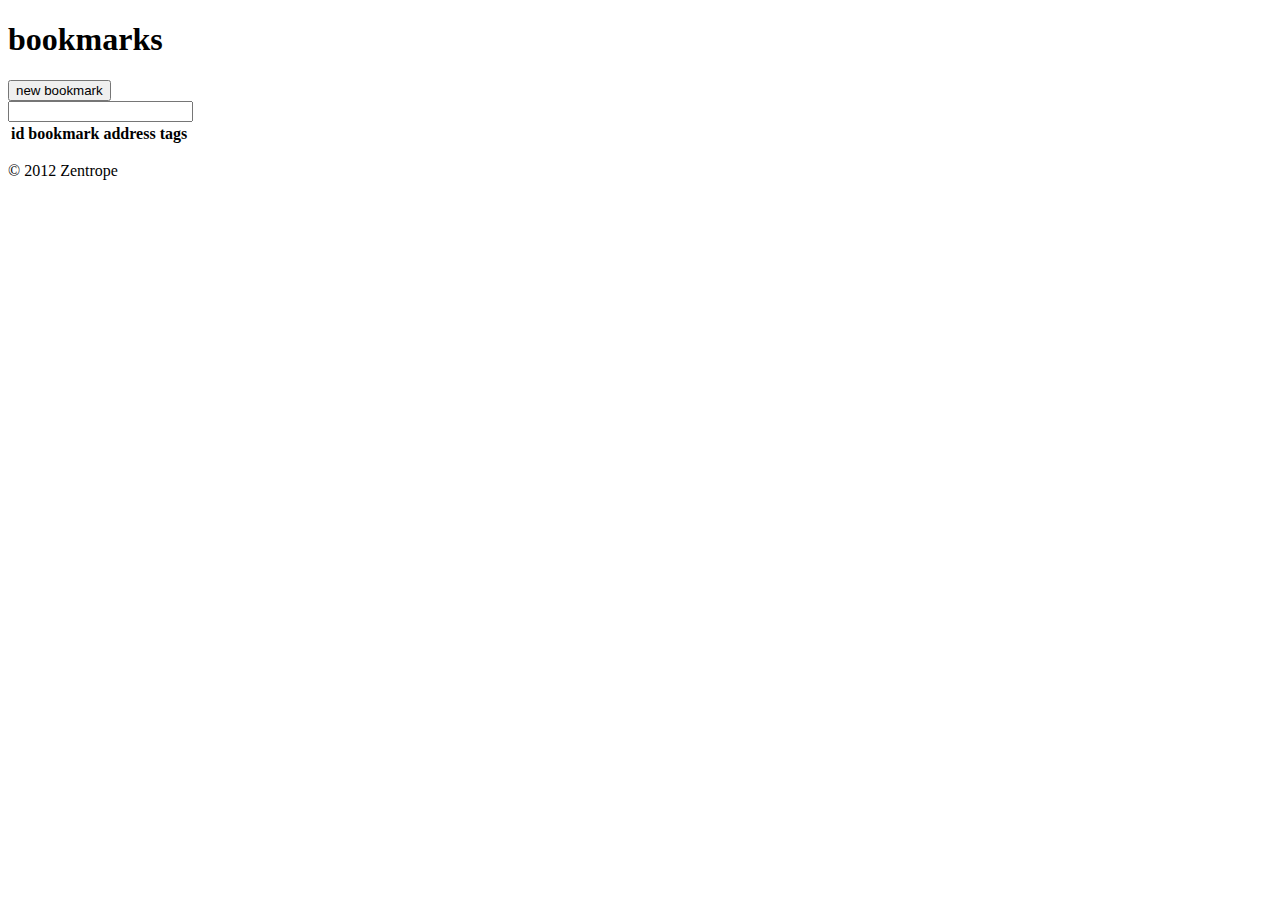
==== resources/public/bm/html/index.html @ 9dac0ac4 "Rudimentary cookie/auth handling." ====
<!DOCTYPE html>
<html lang="en">

  <head>
    <title>Bookmarks</title>
    <script type="text/javascript" src="http://code.jquery.com/jquery-1.7.2.min.js"></script>
    <script type="text/javascript" src="/bm/js/bm.js"></script>
    <link rel="stylesheet" type="text/css" href="/bm/css/reset.css"/>
    <link rel="stylesheet" type="text/css" href="/bm/css/bm.css"/>
  </head>

  <body>
    <div id="content">

      <div id="header">
        <h1>bookmarks</h1>
      </div>

      <div id="bm-tool">

        <div id="bm-functions">
          <button id="bm-new">new bookmark</button>
        </div>

        <div id="bm-search">
          <input id="search-terms"/>
        </div>

        <div id="bm-form" style="display: none;">
          <form id="bm-form-itself">
            <label for="bm-url">
              <span class="prompt">Bookmark URL:</span>
              <span class="widget"><input id="bm-url"/></span>
            </label>
            <label for="bm-title">
              <span class="prompt">Description:</span>
              <span class="widget"><input id="bm-title"/></span>
            </label>
            <label for="bm-tags">
              <span class="prompt">Tags:</span>
              <span class="widget"><input id="bm-tags"/></span>
            </label>
            <div id="bm-form-buttons">
              <button id="bm-add">add</button>
              <button id="bm-cancel">cancel</button>
            </div>
          </form>
        </div>
      </div>

      <div id="bm-list">
        <table id="bm-table">
          <tr id="bm-table-header">
            <th>id</th>
            <th>bookmark</th>
            <th>address</th>
            <th>tags</th>
          </tr>
        </table>
      </div>
      <div id="footer">
        <p>&copy; 2012 Zentrope</p>
      </div>
    </div>
  </body>
</html>
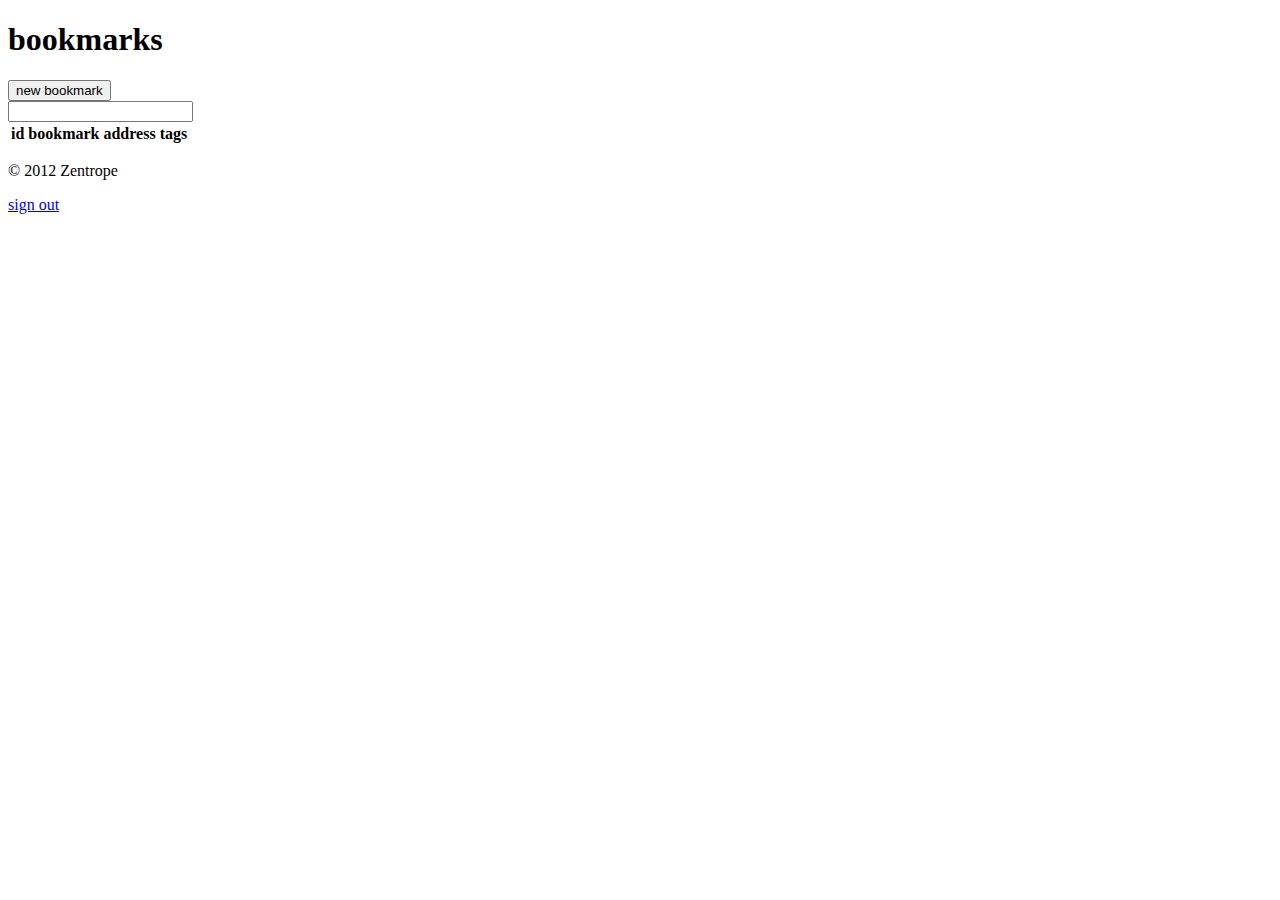
==== commit e534698b: "Can now log in. Messy, but functional." ====
--- a/resources/public/bm/html/index.html
+++ b/resources/public/bm/html/index.html
@@ -60,6 +60,7 @@
       </div>
       <div id="footer">
         <p>&copy; 2012 Zentrope</p>
+        <p><a href="/bm/logout/">sign out</a></p>
       </div>
     </div>
   </body>
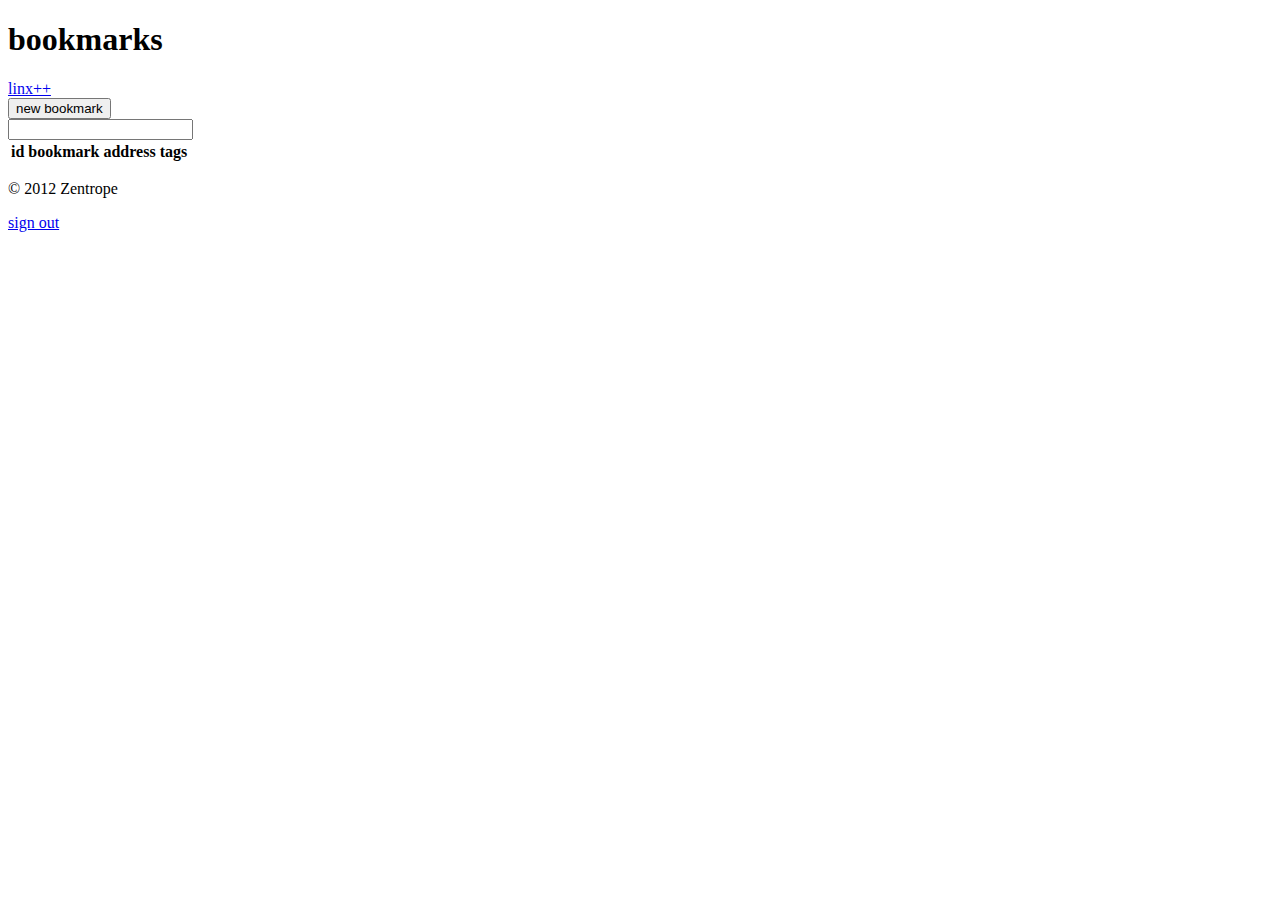
==== commit c9b73fd4: "Some work towards a bookmarklet." ====
--- a/resources/public/bm/html/index.html
+++ b/resources/public/bm/html/index.html
@@ -16,6 +16,14 @@
         <h1>bookmarks</h1>
       </div>
 
+      <div id="bookmarklet">
+        <a href="javascript:(function() {
+                   var jsCode = document.createElement('script');
+                   jsCode.id='a1-code';
+                   jsCode.setAttribute('src', 'http://linx.entity.local/bm/js/bookmarklet.js');
+                   document.body.appendChild(jsCode);
+                 }());" title="linx">linx++</a>
+      </div>
       <div id="bm-tool">
 
         <div id="bm-functions">
@@ -40,6 +48,8 @@
               <span class="prompt">Tags:</span>
               <span class="widget"><input id="bm-tags"/></span>
             </label>
+            <div id="bm-form-errors">
+            </div>
             <div id="bm-form-buttons">
               <button id="bm-add">add</button>
               <button id="bm-cancel">cancel</button>
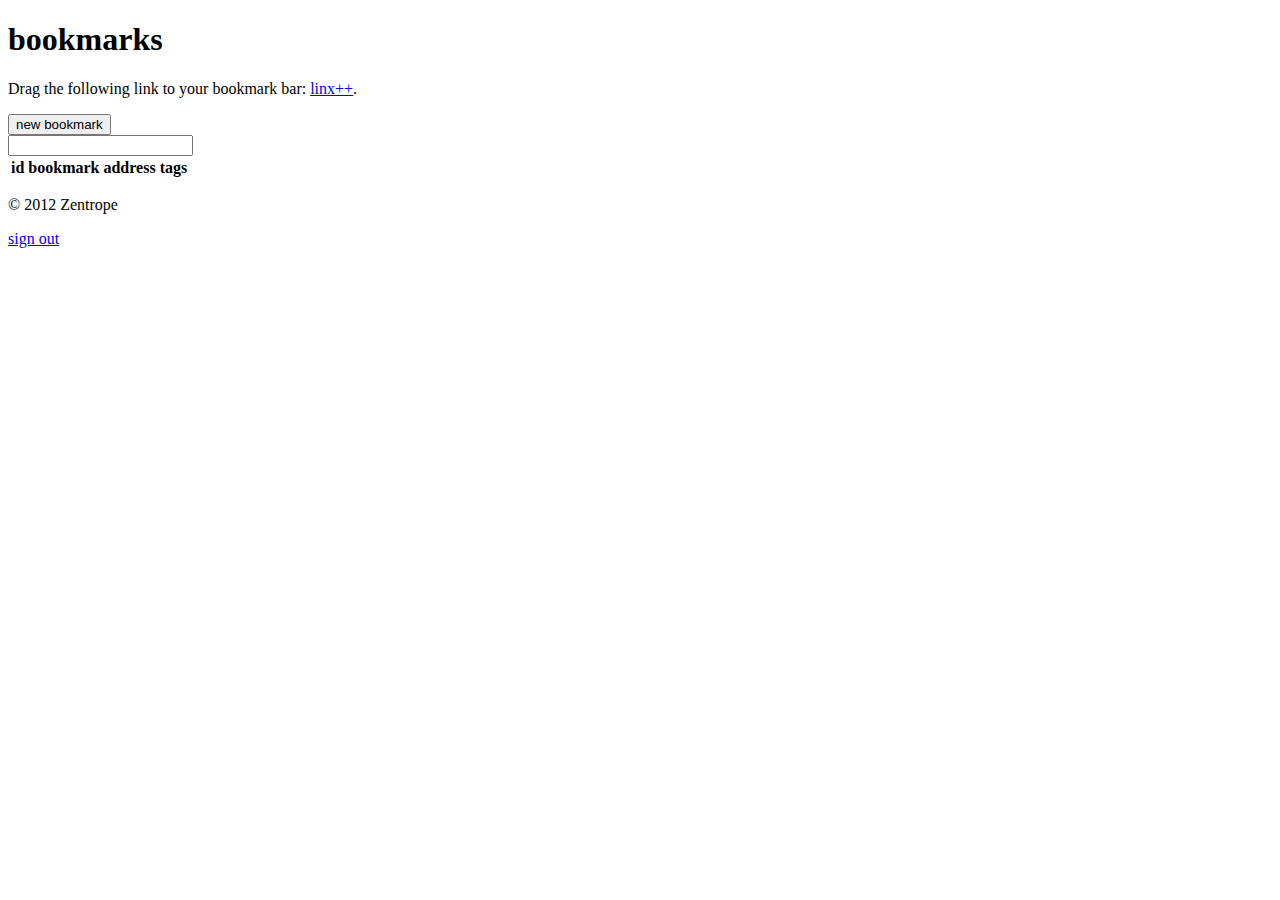
==== commit 2f8c0a9b: "Bookmarklet can now be served from where the app is installed. No hard host config." ====
--- a/resources/public/bm/html/index.html
+++ b/resources/public/bm/html/index.html
@@ -17,13 +17,26 @@
       </div>
 
       <div id="bookmarklet">
-        <a href="javascript:(function() {
-                   var jsCode = document.createElement('script');
-                   jsCode.id='a1-code';
-                   jsCode.setAttribute('src', 'http://linx.entity.local/bm/js/bookmarklet.js');
-                   document.body.appendChild(jsCode);
-                 }());" title="linx">linx++</a>
+        <p>Drag the following link to your bookmark bar:
+          <span class="bookmarklet-link">
+            <script>
+                var d = document;
+                var l = location.href;
+                var j = l + 'js/bookmarklet.js';
+                var s ="<a href='";
+                s += "javascript:(function() {";
+                s += "var jsCode=document.createElement(\"script\");";
+                s += "jsCode.setAttribute(\"id\",\"a1-code\");";
+                s += "jsCode.setAttribute(\"hb\",\"" + l + "\");";
+                s += "jsCode.setAttribute(\"src\",\"" + j + "\");";
+                s += "document.body.appendChild(jsCode);})();' ";
+                s += "title='bookmarklet'>linx++</a>";
+                document.write(s);
+            </script>.
+          </span>
+        </p>
       </div>
+
       <div id="bm-tool">
 
         <div id="bm-functions">
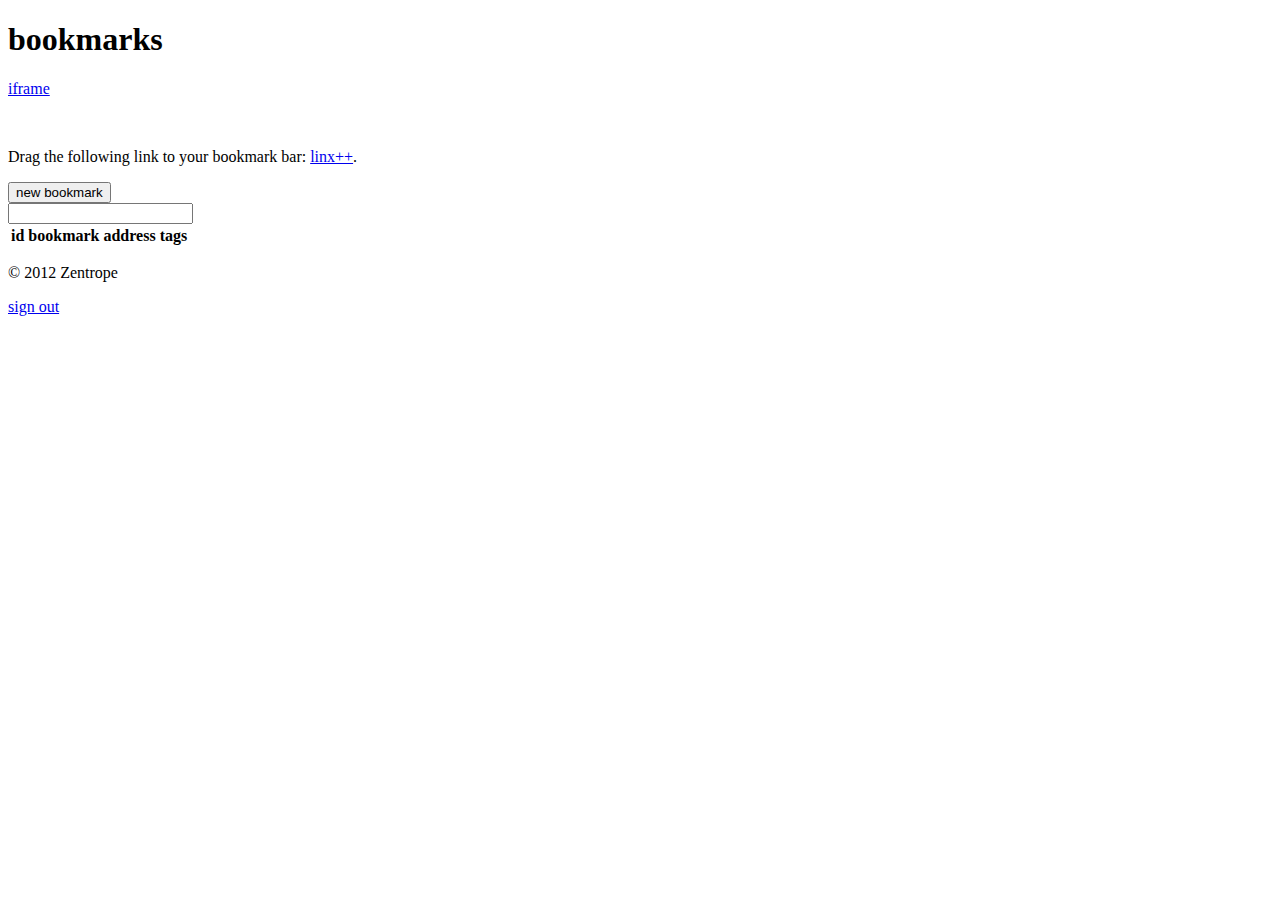
==== commit eae87f3f: "Bookmarklet works, if logged in." ====
--- a/resources/public/bm/html/index.html
+++ b/resources/public/bm/html/index.html
@@ -14,6 +14,18 @@
 
       <div id="header">
         <h1>bookmarks</h1>
+      </div>
+
+      <div>
+        <a href="javascript:(function() {
+                 var i=document.createElement('iframe');
+                 i.id='a1-iframe';
+                 i.src='http://linx.entity.local/bm/html/bookmarklet.html';
+                 i.setAttribute('title', document.title);
+                 i.setAttribute('href', window.location.href);
+                 document.body.appendChild(i);
+              })()">iframe</a>
+        <p>&nbsp;</p>
       </div>
 
       <div id="bookmarklet">
